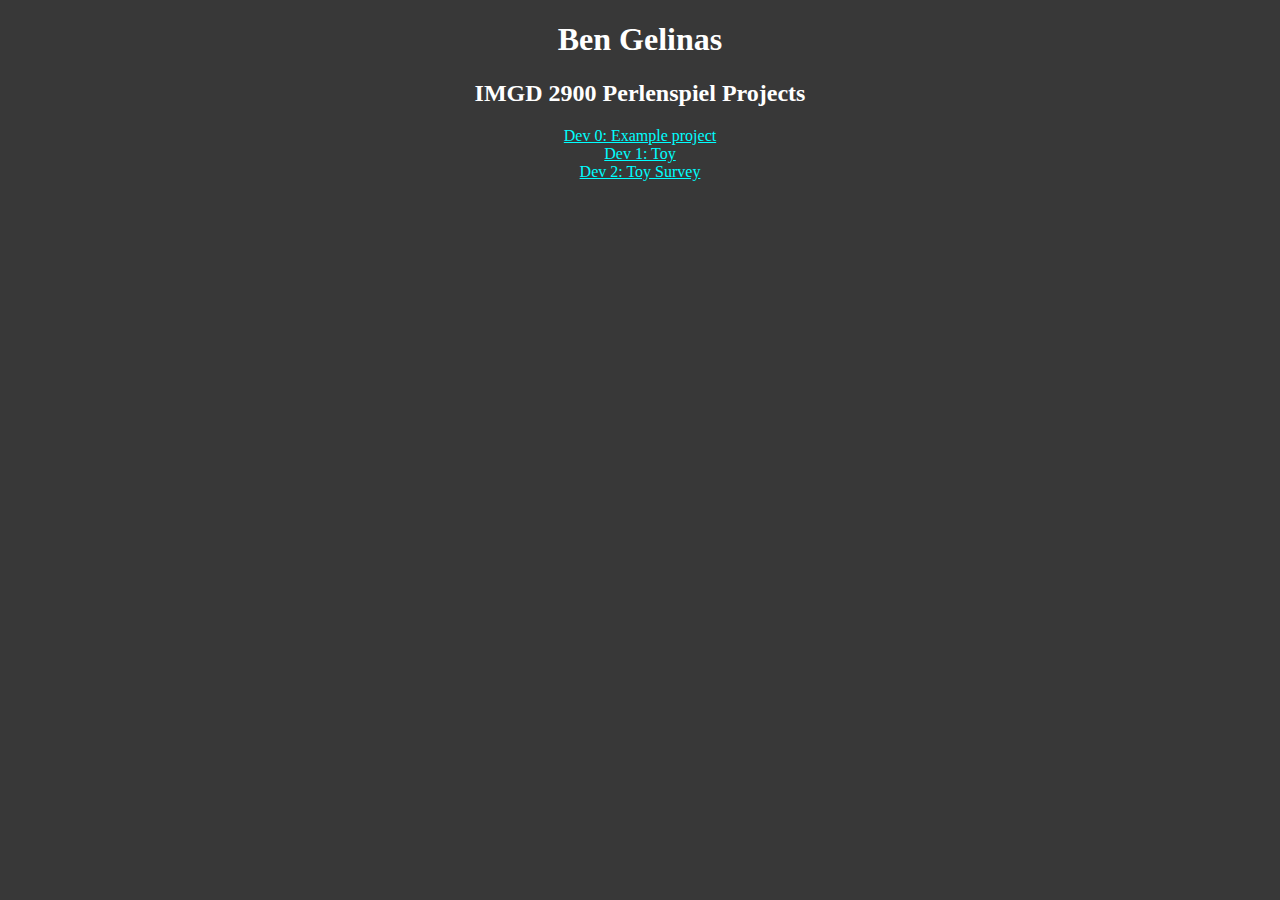
==== index.html @ e42d041c "Added toy survey to webpage" ====
<!DOCTYPE html>
<html lang="en">
	<head>
		<title>Ben Gelinas - IMGD 2900</title>
		<meta name = "type" content = "website"/>
		<link rel="stylesheet" href="styles.css"/>
	</head>

	<body>
		<h1>
			Ben Gelinas
		</h1>
		<h2>
			IMGD 2900 Perlenspiel Projects
		</h2>
		<a href="resources/Dev0/game.html" target="_blank">Dev 0: Example project </a>
		<br>
		<a href="resources/Dev1/game.html" target="_blank">Dev 1: Toy</a>
		<br>
		<a href="https://forms.gle/3htiHEZeLcrz619K6" target="_blank">Dev 2: Toy Survey</a>
	</body>
</html>
---- styles.css ----
h1, h2 {
    color: #ffffff;
}

body {
    background-color: #383838;
    text-align: center;
}

a {
    color: aqua;
}
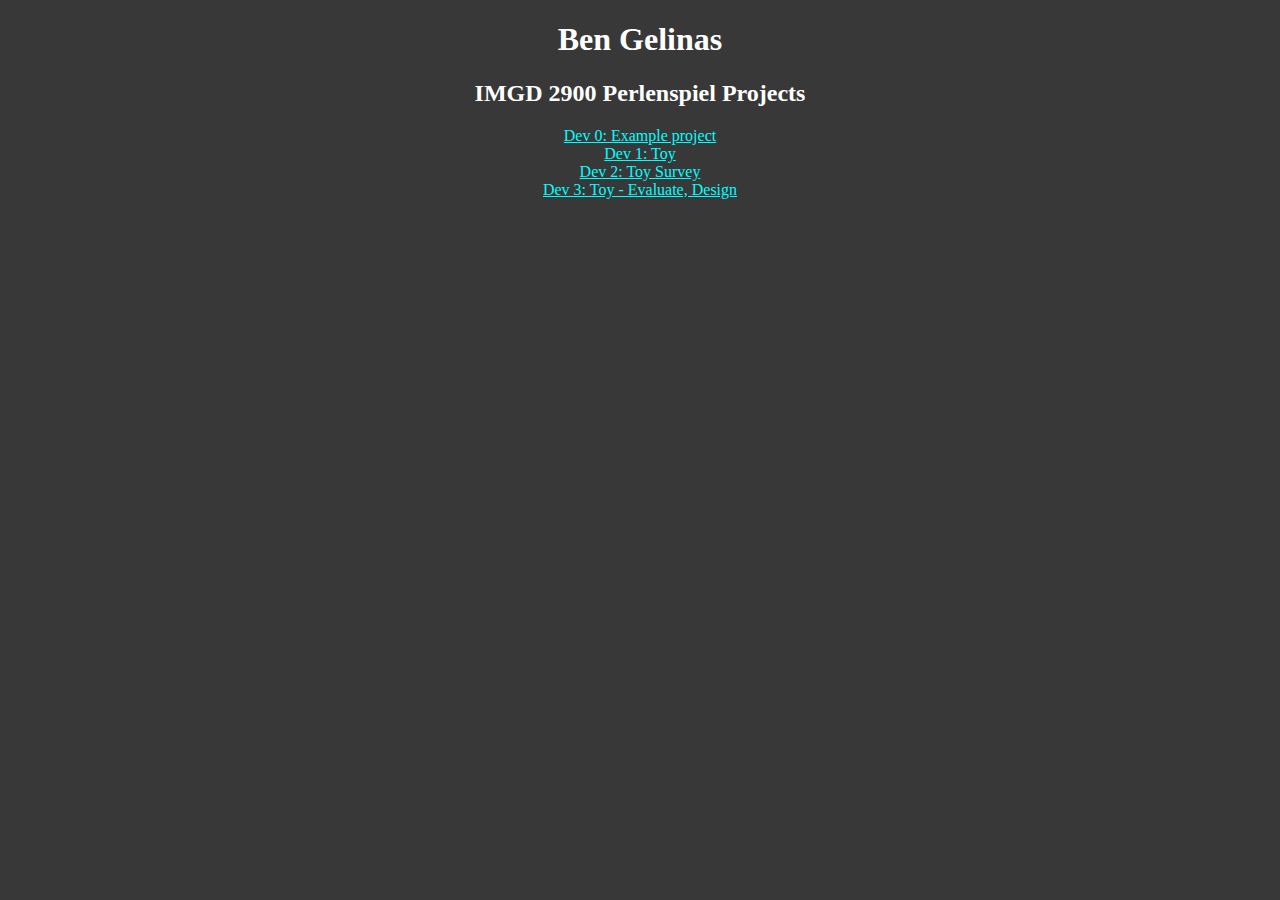
==== commit 050dfa6a: "Gravity Coloring w/ updates from survey" ====
--- a/index.html
+++ b/index.html
@@ -18,5 +18,7 @@
 		<a href="resources/Dev1/game.html" target="_blank">Dev 1: Toy</a>
 		<br>
 		<a href="https://forms.gle/3htiHEZeLcrz619K6" target="_blank">Dev 2: Toy Survey</a>
+		<br>
+		<a href="resources/Dev3/game.html" target="_blank">Dev 3: Toy - Evaluate, Design</a>
 	</body>
 </html>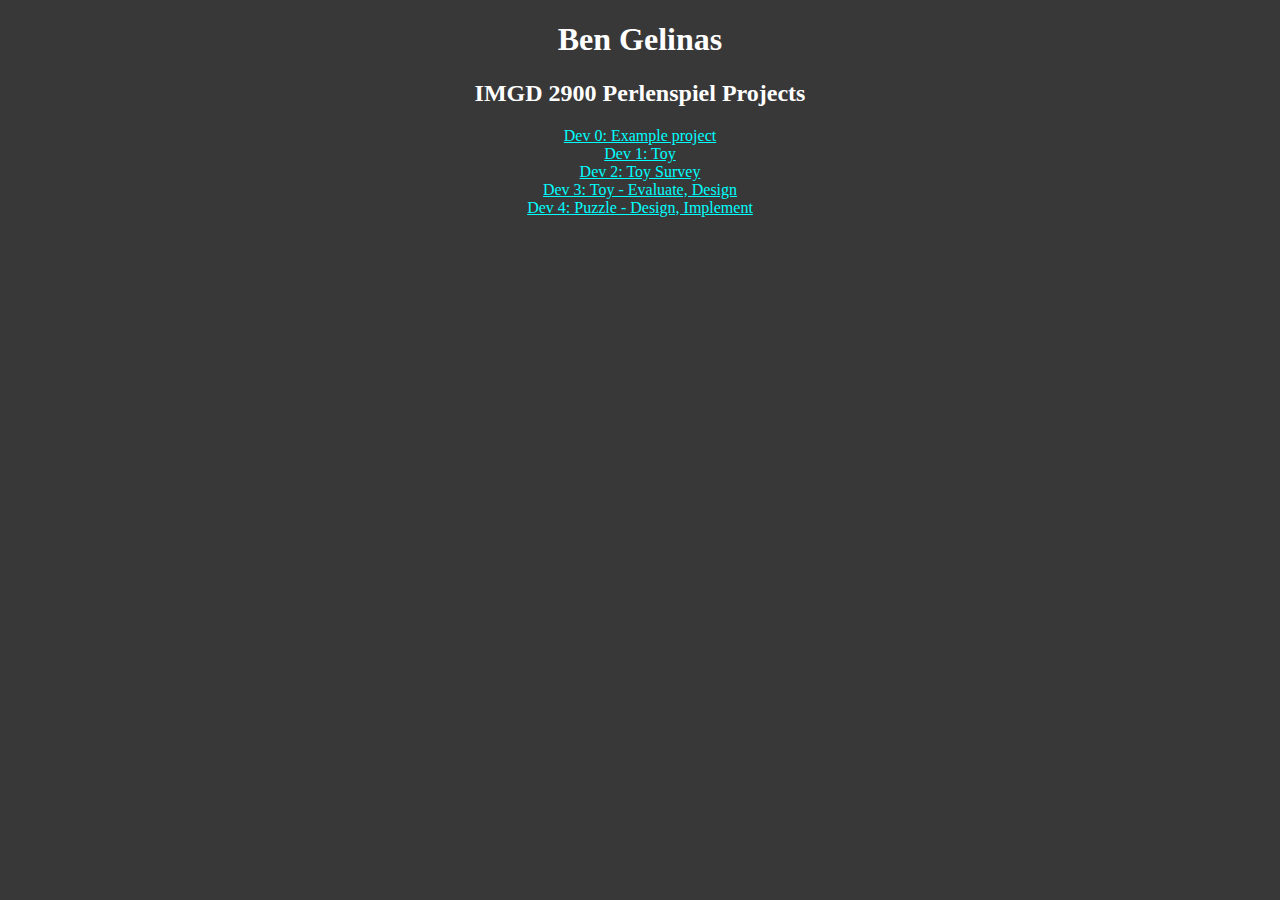
==== commit 852cb5c7: "Starting Dev 4" ====
--- a/index.html
+++ b/index.html
@@ -20,5 +20,7 @@
 		<a href="https://forms.gle/3htiHEZeLcrz619K6" target="_blank">Dev 2: Toy Survey</a>
 		<br>
 		<a href="resources/Dev3/game.html" target="_blank">Dev 3: Toy - Evaluate, Design</a>
+		<br>
+		<a href="resources/Dev4/game.html" target="_blank">Dev 4: Puzzle - Design, Implement</a>
 	</body>
 </html>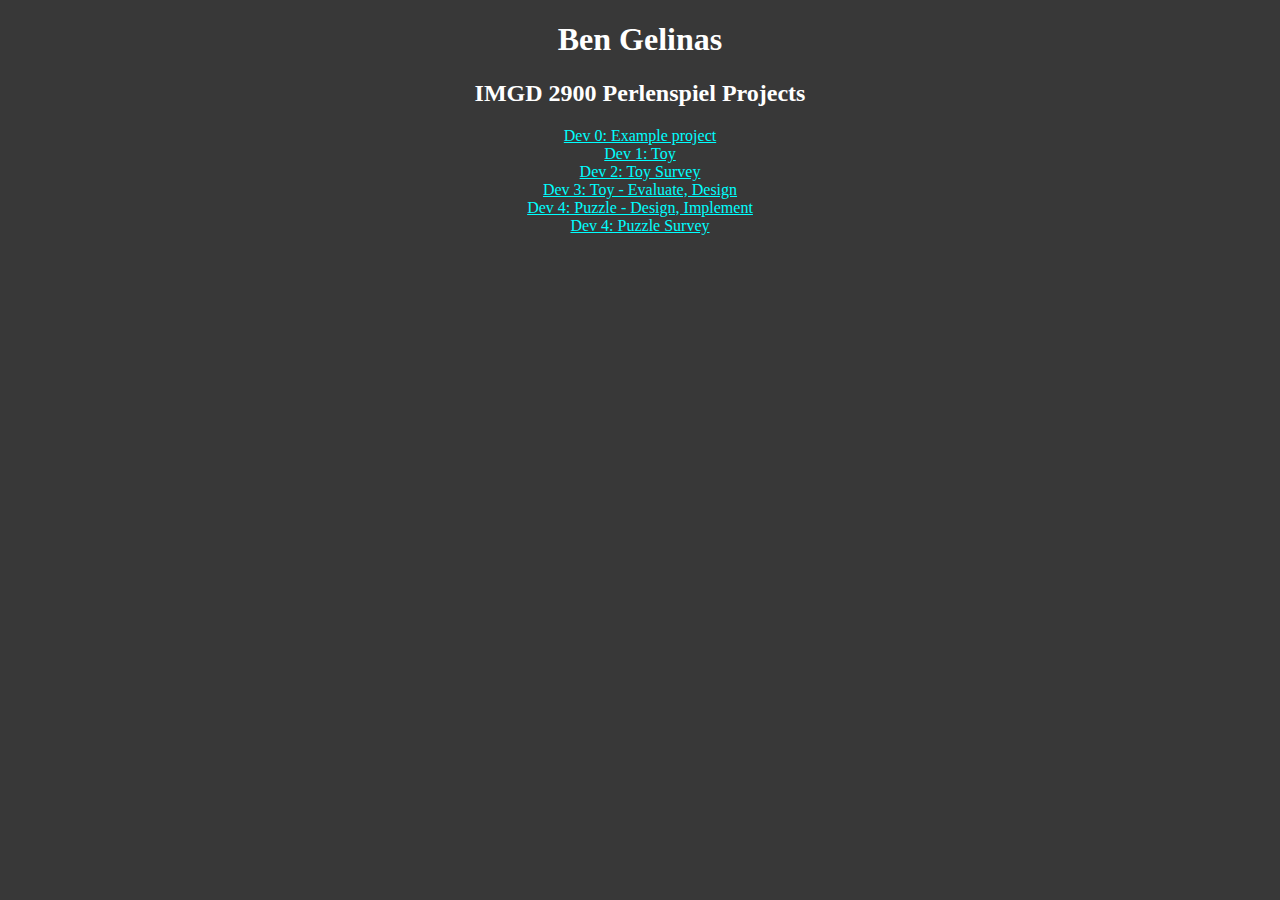
==== commit b2ec3ddc: "Dev 4 puzzle and survey" ====
--- a/index.html
+++ b/index.html
@@ -22,5 +22,7 @@
 		<a href="resources/Dev3/game.html" target="_blank">Dev 3: Toy - Evaluate, Design</a>
 		<br>
 		<a href="resources/Dev4/game.html" target="_blank">Dev 4: Puzzle - Design, Implement</a>
+		<br>
+		<a href="https://forms.gle/xa1apLr6GUjGiYg39" target="_blank">Dev 4: Puzzle Survey</a>
 	</body>
 </html>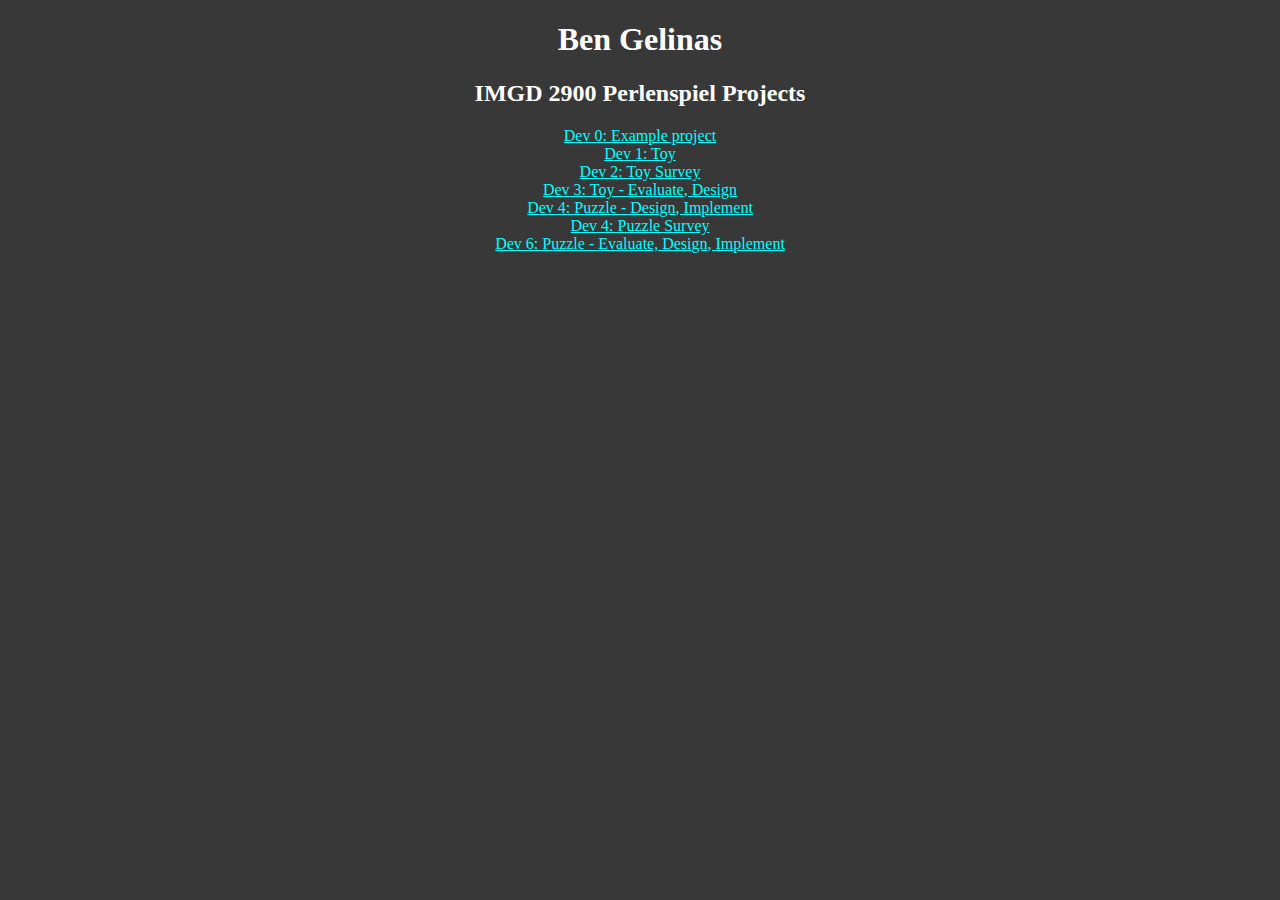
==== commit 79d00419: "Dev 6 puzzle bug fixes & 2 new levels" ====
--- a/index.html
+++ b/index.html
@@ -24,5 +24,7 @@
 		<a href="resources/Dev4/game.html" target="_blank">Dev 4: Puzzle - Design, Implement</a>
 		<br>
 		<a href="https://forms.gle/xa1apLr6GUjGiYg39" target="_blank">Dev 4: Puzzle Survey</a>
+		<br>
+		<a href="resources/Dev6/game.html" target="_blank">Dev 6: Puzzle - Evaluate, Design, Implement</a>
 	</body>
 </html>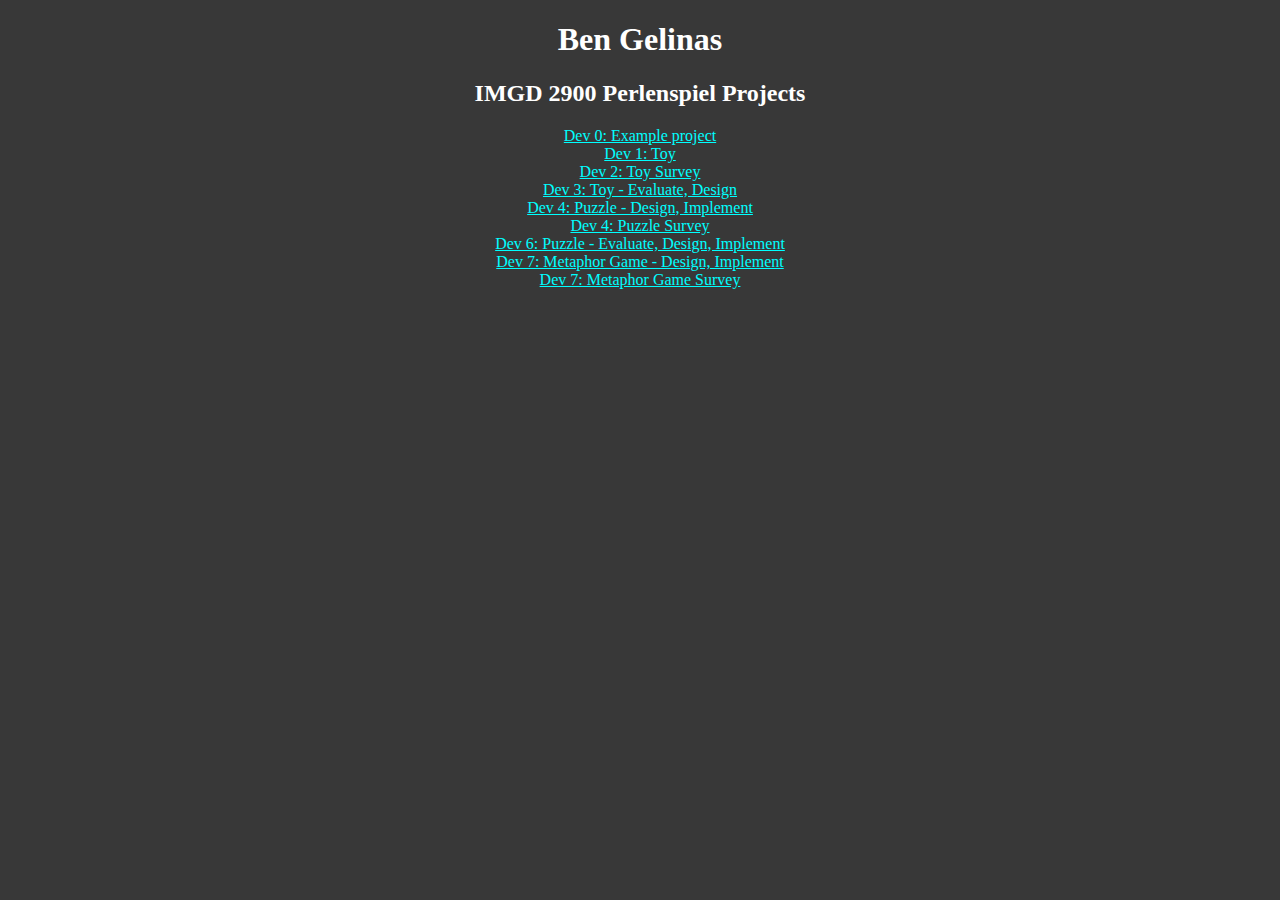
==== commit 71ae0f4a: "Dev 7 finish" ====
--- a/index.html
+++ b/index.html
@@ -26,5 +26,9 @@
 		<a href="https://forms.gle/xa1apLr6GUjGiYg39" target="_blank">Dev 4: Puzzle Survey</a>
 		<br>
 		<a href="resources/Dev6/game.html" target="_blank">Dev 6: Puzzle - Evaluate, Design, Implement</a>
+		<br>
+		<a href="resources/Dev7/game.html" target="_blank">Dev 7: Metaphor Game - Design, Implement</a>
+		<br>
+		<a href="https://forms.gle/YYgLWUwE4qFtmHH89" target="_blank">Dev 7: Metaphor Game Survey</a>
 	</body>
 </html>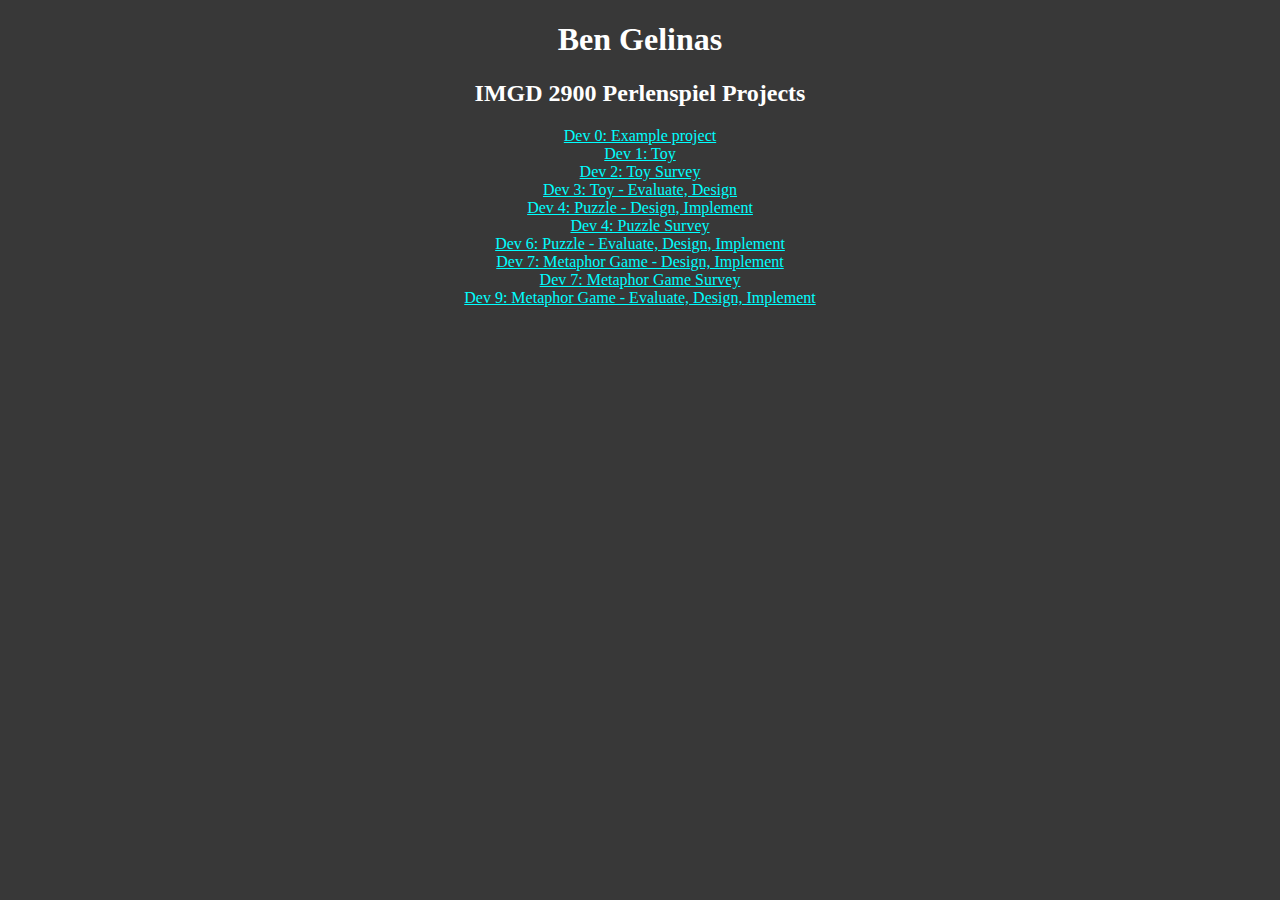
==== commit ef5b283a: "Dev 9 Finish" ====
--- a/index.html
+++ b/index.html
@@ -30,5 +30,7 @@
 		<a href="resources/Dev7/game.html" target="_blank">Dev 7: Metaphor Game - Design, Implement</a>
 		<br>
 		<a href="https://forms.gle/YYgLWUwE4qFtmHH89" target="_blank">Dev 7: Metaphor Game Survey</a>
+		<br>
+		<a href="resources/Dev9/game.html" target="_blank">Dev 9: Metaphor Game - Evaluate, Design, Implement</a>
 	</body>
 </html>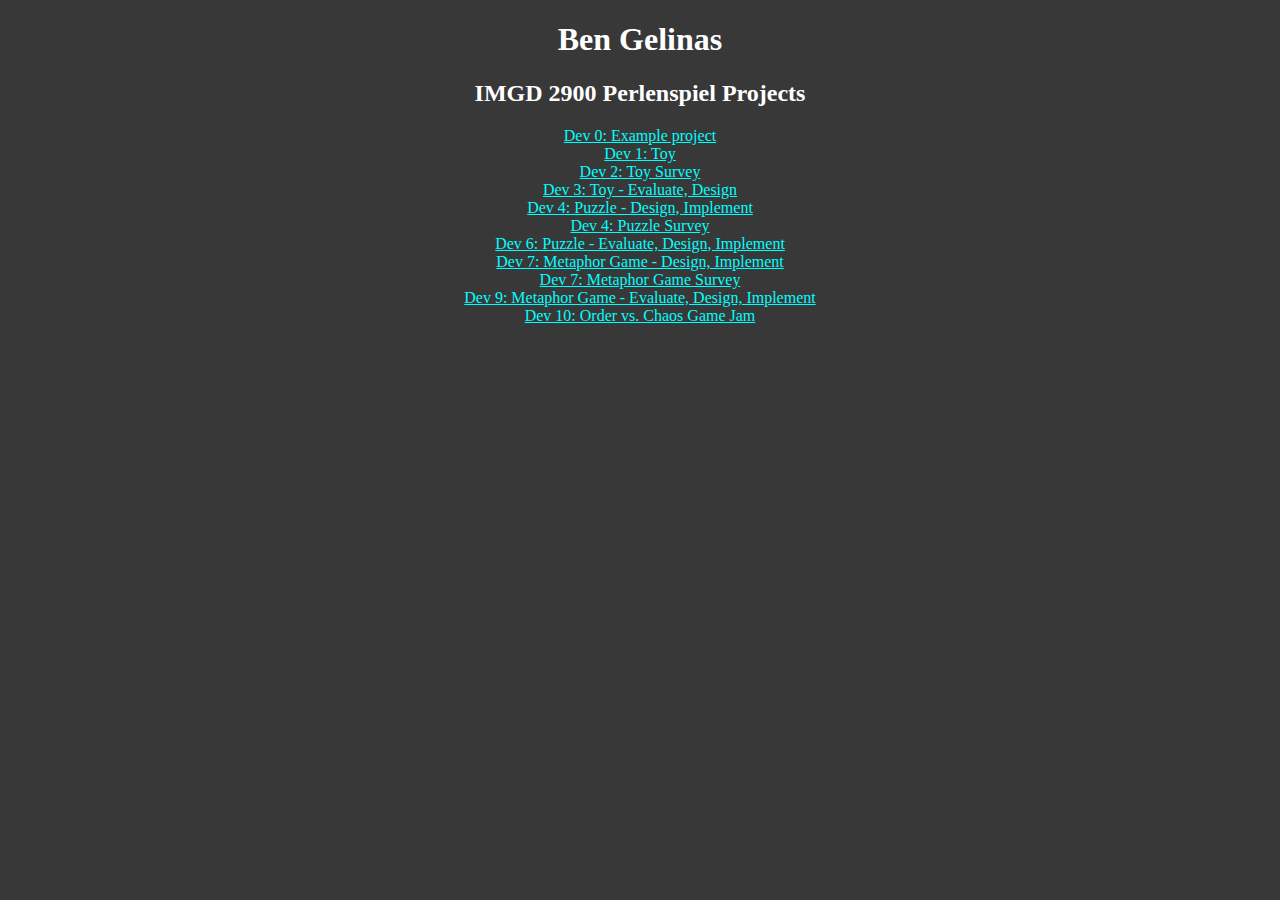
==== commit 0c71f247: "Dev 10 start" ====
--- a/index.html
+++ b/index.html
@@ -32,5 +32,7 @@
 		<a href="https://forms.gle/YYgLWUwE4qFtmHH89" target="_blank">Dev 7: Metaphor Game Survey</a>
 		<br>
 		<a href="resources/Dev9/game.html" target="_blank">Dev 9: Metaphor Game - Evaluate, Design, Implement</a>
+		<br>
+		<a href="resources/Dev10/game.html" target="_blank">Dev 10: Order vs. Chaos Game Jam</a>
 	</body>
 </html>